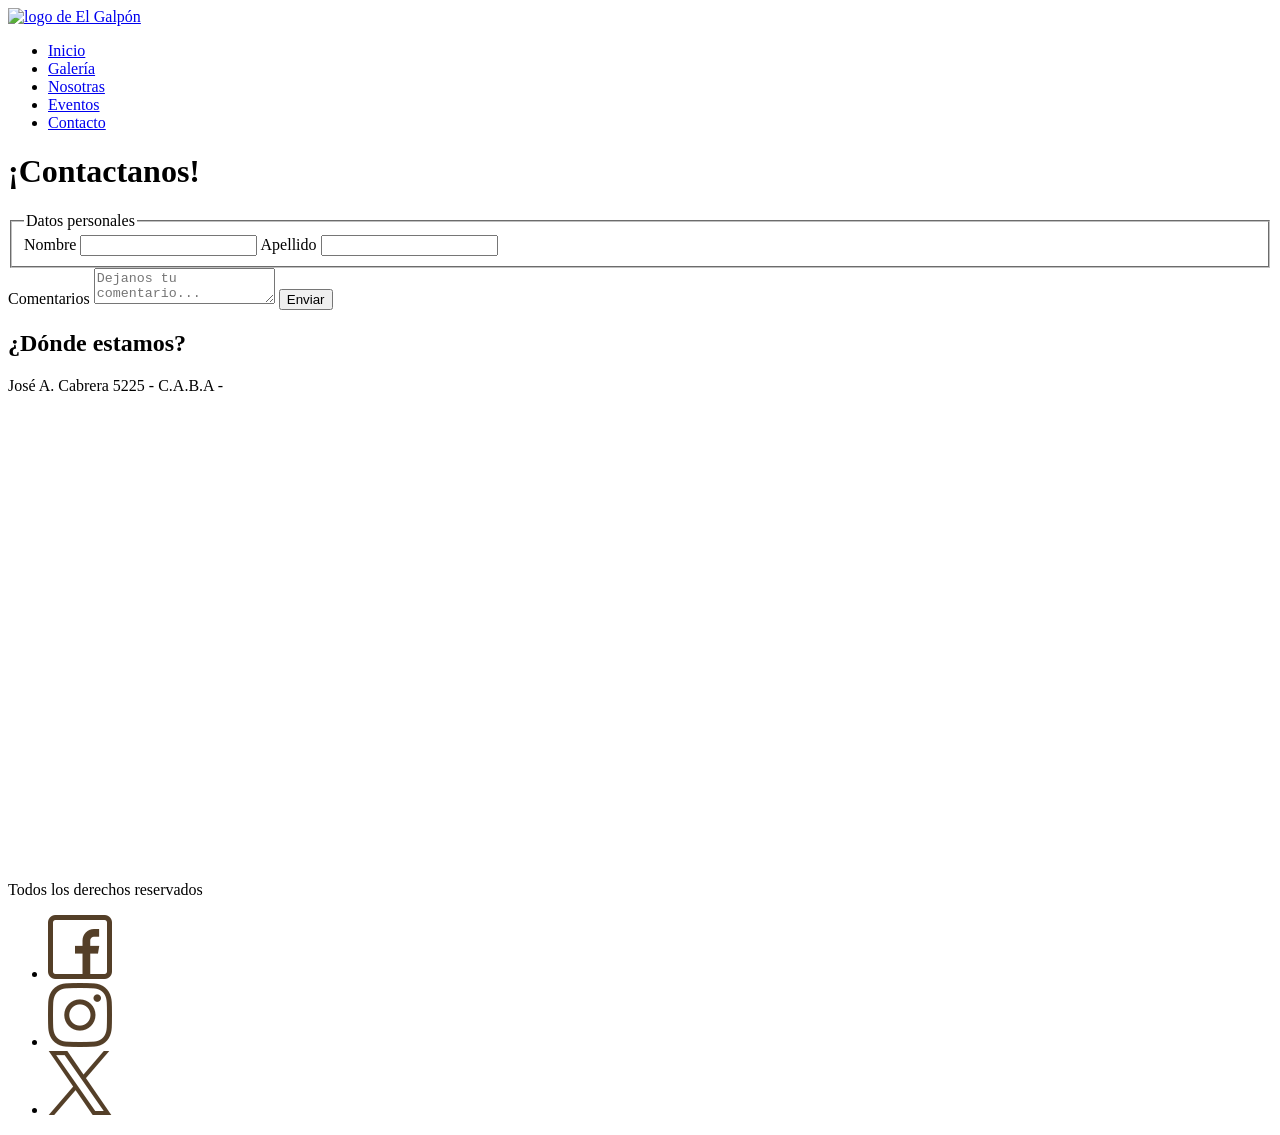
==== pages/contacto.html @ 5e61bfa0 "Primer commit" ====
<!DOCTYPE html>
<html lang="es">

<head>
    <meta charset="UTF-8">
    <meta name="viewport" content="width=device-width, initial-scale=1.0">
    <title>El Galpón | Contacto</title>
</head>

<body>
    <header>
        <div><a href="#"><img src="./img/elgalpon-logo.jpg" alt="logo de El Galpón"></a></div>
        <nav>
            <ul>
                <li><a href="../index.html">Inicio</a></li>
                <li><a href="./galeria.html">Galería</a></li>
                <li><a href="./nosotras.html">Nosotras</a></li>
                <li><a href="./eventos.html">Eventos</a></li>
                <li><a href="#">Contacto</a></li>
            </ul>
        </nav>

    </header>
    <main>
        <h1>¡Contactanos!</h1>
        <form action="#">
            <fieldset>
                <legend>Datos personales</legend>
                    <label>Nombre <input type="text"></label>
                    <label>Apellido <input type="text"></label>
            </fieldset>
            <label>Comentarios <textarea name="Comentario" placeholder="Dejanos tu comentario..."></textarea></label>
        <button value="Submit">Enviar</button>
        </form>
        <h2>¿Dónde estamos?</h2>
        <p>José A. Cabrera 5225 - C.A.B.A -</p>
        <iframe src="https://www.google.com/maps/embed?pb=!1m14!1m8!1m3!1d52553.99750765712!2d-58.434176!3d-34.588358!3m2!1i1024!2i768!4f13.1!3m3!1m2!1s0x95bcb5895904848f%3A0x32a10d635e7ae31c!2s1516%20Cervecer%C3%ADa%20-%20Palermo!5e0!3m2!1ses!2sar!4v1786651284779!5m2!1ses!2sar" width="600" height="450" style="border:0;" allowfullscreen="" loading="lazy" referrerpolicy="strict-origin-when-cross-origin"></iframe>
    </main>
    <footer>
        <p>Todos los derechos reservados</p>
        <ul>
            <li><a href="https://www.facebook.com/?locale=es_LA" target="_blank"><img src="../img/facebook.png"
                        alt="logo facebook"></a></li>
            <li><a href="https://www.instagram.com/" target="_blank"><img src="../img/instagram.png"
                        alt="logo instagram"></a></li>
            <li><a href="https://x.com/?lang=es" target="_blank"><img src="../img/x.png" alt="logo x"></a></li>
        </ul>
    </footer>
</body>
</html>
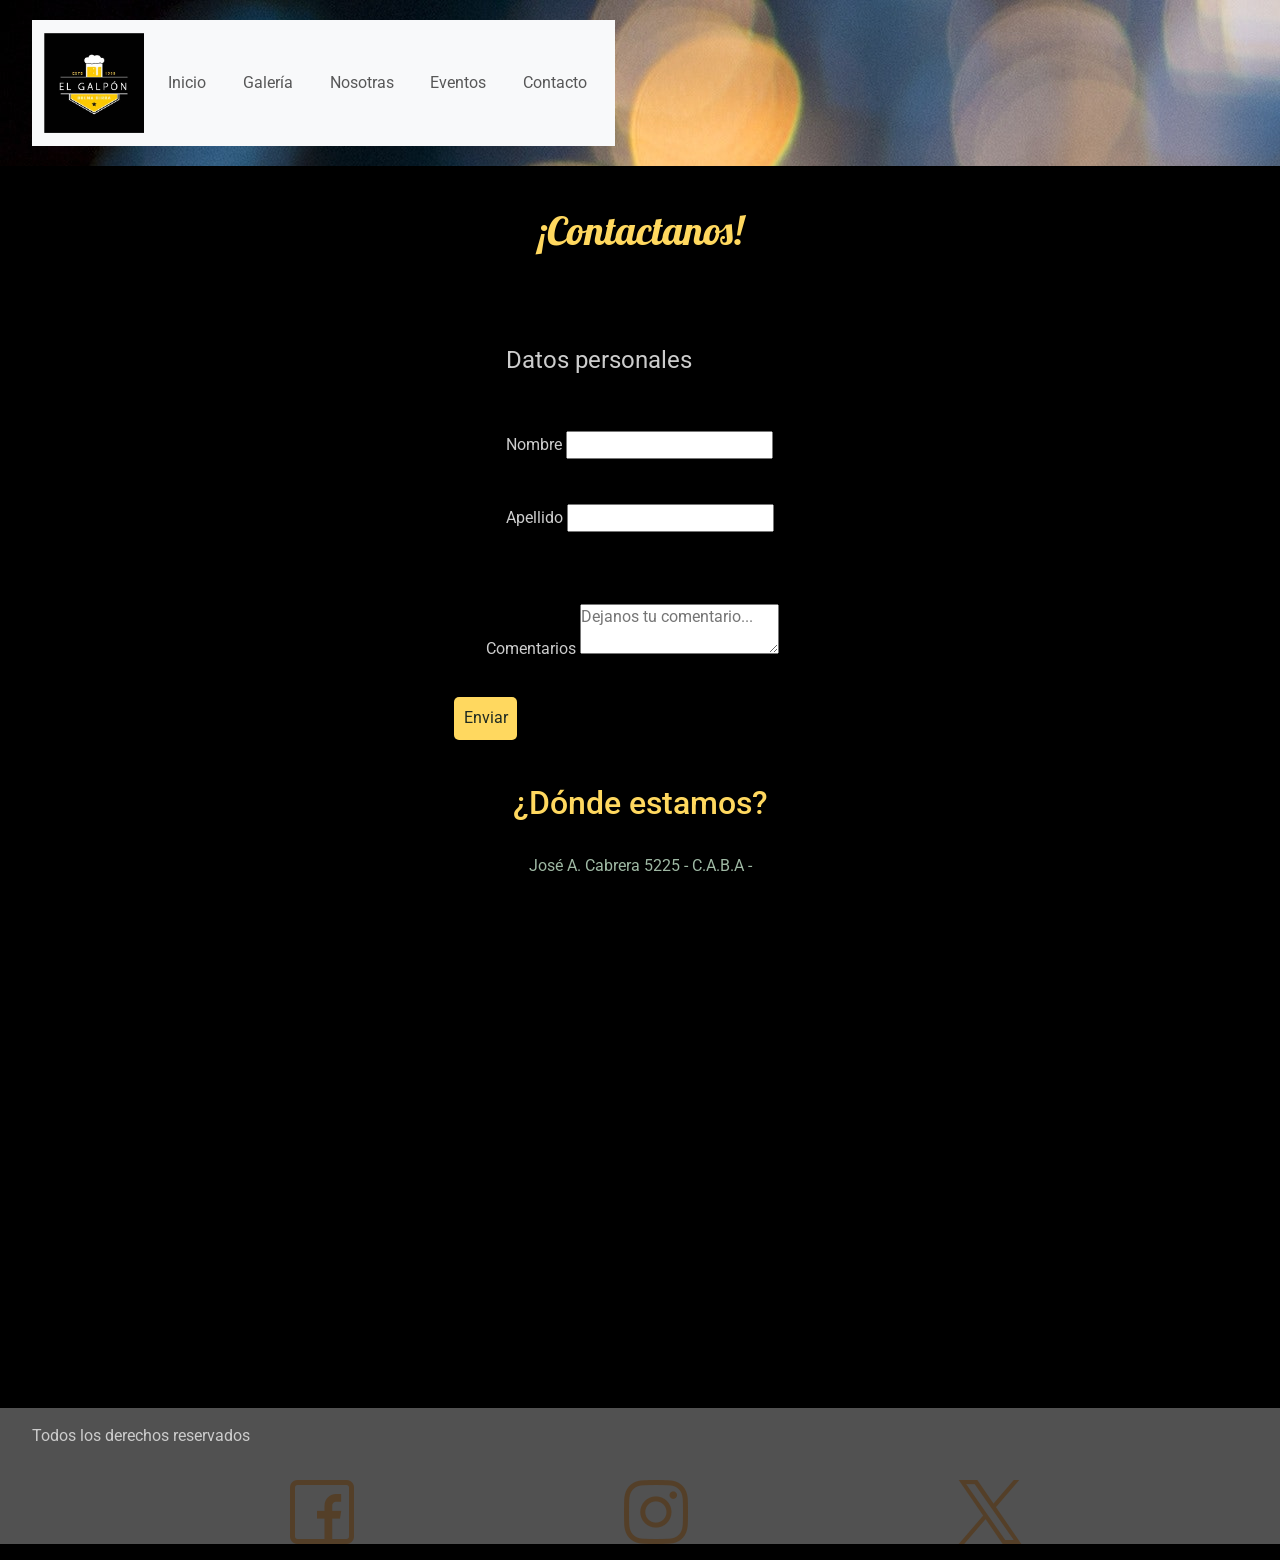
==== commit ddb7bab5: "feat: integra Bootstrap, navbar responsiva y carousels en index y eventos" ====
--- a/pages/contacto.html
+++ b/pages/contacto.html
@@ -5,11 +5,41 @@
     <meta charset="UTF-8">
     <meta name="viewport" content="width=device-width, initial-scale=1.0">
     <title>El Galpón | Contacto</title>
+    <!-- bs -->
+    <link href="https://cdn.jsdelivr.net/npm/bootstrap@5.3.8/dist/css/bootstrap.min.css" rel="stylesheet"
+        integrity="sha384-sRIl4kxILFvY47J16cr9ZwB07vP4J8+LH7qKQnuqkuIAvNWLzeN8tE5YBujZqJLB" crossorigin="anonymous">
+    <link rel="stylesheet" href="../css/style.css">
+    <link rel="preconnect" href="https://fonts.googleapis.com">
+    <link rel="preconnect" href="https://fonts.gstatic.com" crossorigin>
+    <link
+        href="https://fonts.googleapis.com/css2?family=Lobster&family=Roboto:ital,wght@0,100..900;1,100..900&display=swap"
+        rel="stylesheet">
 </head>
 
 <body>
     <header>
-        <div><a href="#"><img src="./img/elgalpon-logo.jpg" alt="logo de El Galpón"></a></div>
+        <nav class="navbar navbar-expand-lg bg-body-tertiary">
+            <div class="container-fluid">
+                <a class="navbar-brand" href="../index.html">
+                    <img src="../img/elgalpon-logo.jpg" alt="logo de El Galpón">
+                </a>
+                <button class="navbar-toggler" type="button" data-bs-toggle="collapse" data-bs-target="#navbarNav"
+                    aria-controls="navbarNav" aria-expanded="false" aria-label="Toggle navigation">
+                    <span class="navbar-toggler-icon"></span>
+                </button>
+                <div class="collapse navbar-collapse" id="navbarNav">
+                    <ul class="navbar-nav ms-auto">
+                        <li class="nav-item"><a class="nav-link" href="../index.html">Inicio</a></li>
+                        <li class="nav-item"><a class="nav-link" href="./galeria.html">Galería</a></li>
+                        <li class="nav-item"><a class="nav-link" href="./nosotras.html">Nosotras</a></li>
+                        <li class="nav-item"><a class="nav-link" href="./eventos.html">Eventos</a></li>
+                        <li class="nav-item"><a class="nav-link" href="#">Contacto</a></li>
+                    </ul>
+                </div>
+            </div>
+        </nav>
+
+        <!--        <div><a href="#"><img src="../img/elgalpon-logo.jpg" alt="logo de El Galpón"></a></div>
         <nav>
             <ul>
                 <li><a href="../index.html">Inicio</a></li>
@@ -18,26 +48,30 @@
                 <li><a href="./eventos.html">Eventos</a></li>
                 <li><a href="#">Contacto</a></li>
             </ul>
-        </nav>
+        </nav>-->
 
     </header>
     <main>
-        <h1>¡Contactanos!</h1>
+        <h1 class="lobster-regular">¡Contactanos!</h1>
         <form action="#">
             <fieldset>
-                <legend>Datos personales</legend>
-                    <label>Nombre <input type="text"></label>
-                    <label>Apellido <input type="text"></label>
+                <legend class="texto-footer">Datos personales</legend>
+                <label class="texto-footer">Nombre <input type="text"></label>
+                <label class="texto-footer">Apellido <input type="text"></label>
             </fieldset>
-            <label>Comentarios <textarea name="Comentario" placeholder="Dejanos tu comentario..."></textarea></label>
-        <button value="Submit">Enviar</button>
+            <label class="texto-footer">Comentarios <textarea name="Comentario"
+                    placeholder="Dejanos tu comentario..."></textarea></label>
+            <button value="Submit">Enviar</button>
         </form>
         <h2>¿Dónde estamos?</h2>
-        <p>José A. Cabrera 5225 - C.A.B.A -</p>
-        <iframe src="https://www.google.com/maps/embed?pb=!1m14!1m8!1m3!1d52553.99750765712!2d-58.434176!3d-34.588358!3m2!1i1024!2i768!4f13.1!3m3!1m2!1s0x95bcb5895904848f%3A0x32a10d635e7ae31c!2s1516%20Cervecer%C3%ADa%20-%20Palermo!5e0!3m2!1ses!2sar!4v1786651284779!5m2!1ses!2sar" width="600" height="450" style="border:0;" allowfullscreen="" loading="lazy" referrerpolicy="strict-origin-when-cross-origin"></iframe>
+        <p class="texto-imagenes">José A. Cabrera 5225 - C.A.B.A -</p>
+        <iframe
+            src="https://www.google.com/maps/embed?pb=!1m14!1m8!1m3!1d52553.99750765712!2d-58.434176!3d-34.588358!3m2!1i1024!2i768!4f13.1!3m3!1m2!1s0x95bcb5895904848f%3A0x32a10d635e7ae31c!2s1516%20Cervecer%C3%ADa%20-%20Palermo!5e0!3m2!1ses!2sar!4v1786651284779!5m2!1ses!2sar"
+            width="600" height="450" style="border:0;" allowfullscreen="" loading="lazy"
+            referrerpolicy="strict-origin-when-cross-origin"></iframe>
     </main>
     <footer>
-        <p>Todos los derechos reservados</p>
+        <p class="texto-footer">Todos los derechos reservados</p>
         <ul>
             <li><a href="https://www.facebook.com/?locale=es_LA" target="_blank"><img src="../img/facebook.png"
                         alt="logo facebook"></a></li>
@@ -46,5 +80,10 @@
             <li><a href="https://x.com/?lang=es" target="_blank"><img src="../img/x.png" alt="logo x"></a></li>
         </ul>
     </footer>
+    <!-- Script de BS -->
+    <script src="https://cdn.jsdelivr.net/npm/bootstrap@5.3.8/dist/js/bootstrap.bundle.min.js"
+        integrity="sha384-FKyoEForCGlyvwx9Hj09JcYn3nv7wiPVlz7YYwJrWVcXK/BmnVDxM+D2scQbITxI"
+        crossorigin="anonymous"></script>
 </body>
+
 </html>
--- a/css/style.css
+++ b/css/style.css
@@ -0,0 +1,325 @@
+/*RESET*/
+* {
+    margin: 0;
+    padding: 0;
+    box-sizing: border-box;
+}
+
+/*HEADER*/
+header {
+    color: #FFD85F;
+    background-color: #000000;
+    background-image: url(../img/fondo-portada.jpg);
+    width: 100%;
+    display: flex;
+    justify-content: space-between;
+    align-items: center;
+    padding: 1.25rem 2rem;
+}
+
+.navbar-brand img {
+    width: 100px;
+    height: 100px;
+    object-fit: cover;
+}
+
+img {
+    max-width: 100%;
+}
+
+/*ruta de especificidad*/
+header nav ul {
+    list-style: none;
+    display: flex;
+    gap: 0.8rem;
+    justify-content: space-evenly;
+}
+
+header nav ul li a {
+    color: #FFD85F;
+    font-size: 1.5rem;
+    font-weight: bold;
+    padding: 0.3rem;
+    border-radius: 5px;
+    margin-right: 0.5rem;
+    transition: background-color 0.2s ease, color 0.2s ease;
+}
+
+header nav ul li a:visited {
+    color: #9eb8a3;
+}
+
+header nav ul li a:hover {
+    background-color: #fbf9f97d;
+}
+
+header nav ul li a:focus {
+    outline: 2px solid #FFD85F;
+    outline-offset: 2px;
+}
+
+header nav ul li a:active {
+    text-decoration: underline;
+}
+
+section {
+    display: flex;
+    flex-wrap: wrap;
+    justify-content: space-evenly;
+    gap: 1.5rem;
+    grid-area: contenido;
+}
+
+section h2 {
+    width: 100%;
+    text-align: center;
+}
+
+.tarjeta {
+    background-color: #000000;
+    width: 100%;
+    display: flex;
+    flex-direction: column;
+    align-items: center;
+    gap: 0.7rem;
+    text-align: center;
+    padding: 2rem;
+}
+
+@media (min-width: 1024px) {
+    .tarjeta {
+        width: 30%;
+    }
+}
+
+.tarjeta h2 {
+    font-size: 1.5rem;
+}
+
+.tarjeta p {
+    font-size: 1.2rem;
+}
+
+
+/*MAIN*/
+main {
+    color: #FFD85F;
+    background-color: #000000;
+    display: grid;
+    grid-template-areas:
+        "titulo"
+        "promociones"
+        "info"
+        "contenido";
+    gap: 1.5rem;
+    padding: 1.25rem;
+    margin: 1.25rem;
+    justify-items: center;
+}
+
+#carouselIndex {
+    grid-area: promociones;
+    width: 30%;
+}
+
+aside {
+    grid-area: info;
+}
+
+h1 {
+    grid-area: titulo;
+    color: #FFD85F;
+    font-size: 3rem;
+}
+
+a {
+    text-decoration: none;
+    color: #F2F2F2;
+}
+
+/*FOOTER*/
+footer ul {
+    list-style: none;
+    display: flex;
+    gap: 0.8rem;
+    justify-content: space-evenly;
+}
+
+.texto-footer {
+    padding: 1rem 2rem;
+}
+
+
+/*PERSONALIZACION DE COLORES*/
+body {
+    background-color: #000000;
+}
+
+
+footer {
+    background-color: #515151;
+}
+
+h2 {
+    color: #FFD85F;
+    font-size: 2rem;
+}
+
+.texto-imagenes {
+    color: #9eb8a3;
+}
+
+.texto-footer {
+    color: #cccccc;
+}
+
+/*PERSONALIZACION DE FUENTES*/
+
+body {
+    font-family: "Roboto", sans-serif;
+    font-optical-sizing: auto;
+    font-weight: 400;
+    font-style: normal;
+    font-variation-settings:
+        "wdth" 100;
+}
+
+.lobster-regular {
+    font-family: "Lobster", sans-serif;
+    font-size: 2.5rem;
+    font-weight: 400;
+    font-style: normal;
+}
+
+/*PERSONALIZACION DE IMAGEN*/
+
+.header-eventos {
+    background-image: url(../img/fondo-eventos.png);
+}
+
+.tarjeta img {
+    width: 70%;
+    height: 350px;
+    object-fit: cover;
+}
+
+iframe {
+    max-width: 100%;
+}
+
+.galeria {
+    display: grid;
+    grid-template-columns: 1fr;
+    gap: 1.5rem;
+}
+
+/*a todas las imágenes que dependen de galería, les aplico este width*/
+.galeria img {
+    width: 100%;
+}
+
+/* MOBILE breakpoints*/
+@media (min-width: 768px) {
+    .galeria {
+        grid-template-columns: 1fr;
+    }
+}
+
+@media (min-width: 992px) {
+    .galeria {
+        grid-template-columns: 1fr 1fr;
+    }
+}
+
+
+@media (min-width: 1024px) {
+    main {
+        grid-template-columns: 1fr;
+        /* sin cambio de columnas */
+    }
+}
+
+@media (min-width: 1024px) {
+    .galeria {
+        grid-template-columns: 1fr 1fr 1fr;
+    }
+}
+
+/* PERSONALIZACIÓN DEL FORM*/
+form {
+    display: flex;
+    flex-direction: column;
+    gap: 1.25rem;
+    padding: 1.25rem;
+}
+
+fieldset {
+    display: flex;
+    flex-direction: column;
+    gap: 0.8rem;
+    padding: 1.25rem;
+    border: none;
+}
+
+form button {
+    align-self: flex-start;
+    padding: 0.6rem 0.6rem;
+    background-color: #FFD85F;
+    color: #202b22;
+    border: none;
+    border-radius: 5px;
+    cursor: pointer;
+    transition: background-color 0.2s ease, transform 0.2s ease;
+}
+
+form button:hover {
+    background-color: #e6c254;
+}
+
+form button:focus {
+    outline: 2px solid #F2F2F2;
+    outline-offset: 2px;
+}
+
+form button:active {
+    transform: scale(0.97);
+}
+
+.galeria figure {
+    transition: transform 0.2s ease, box-shadow 0.2s ease, background-color 0.2s ease;
+}
+
+.galeria figure:hover {
+    transform: scale(1.03);
+    background-color: rgba(255, 216, 95, 0.15);
+    box-shadow: 0 4px 16px rgba(255, 216, 95, 0.4);
+}
+.tarjeta {
+    transition: transform 0.2s ease, box-shadow 0.2s ease, background-color 0.2s ease;
+}
+
+.tarjeta:hover {
+    transform: scale(1.03);
+    background-color: rgba(255, 216, 95, 0.15);
+    box-shadow: 0 4px 16px rgba(255, 216, 95, 0.4);
+}
+
+css
+.carousel-control-prev-icon,
+.carousel-control-next-icon {
+    transition: transform 0.2s ease, filter 0.2s ease;
+}
+
+/*PERSONALIZACIÓN DEL CARROUSEL*/
+
+.carousel-control-prev:hover .carousel-control-prev-icon,
+.carousel-control-next:hover .carousel-control-next-icon {
+    transform: scale(1.15);
+    filter: drop-shadow(0 0 6px #FFD85F);
+}
+
+.carousel-control-prev:focus .carousel-control-prev-icon,
+.carousel-control-next:focus .carousel-control-next-icon {
+    outline: 2px solid #FFD85F;
+    outline-offset: 4px;
+}
